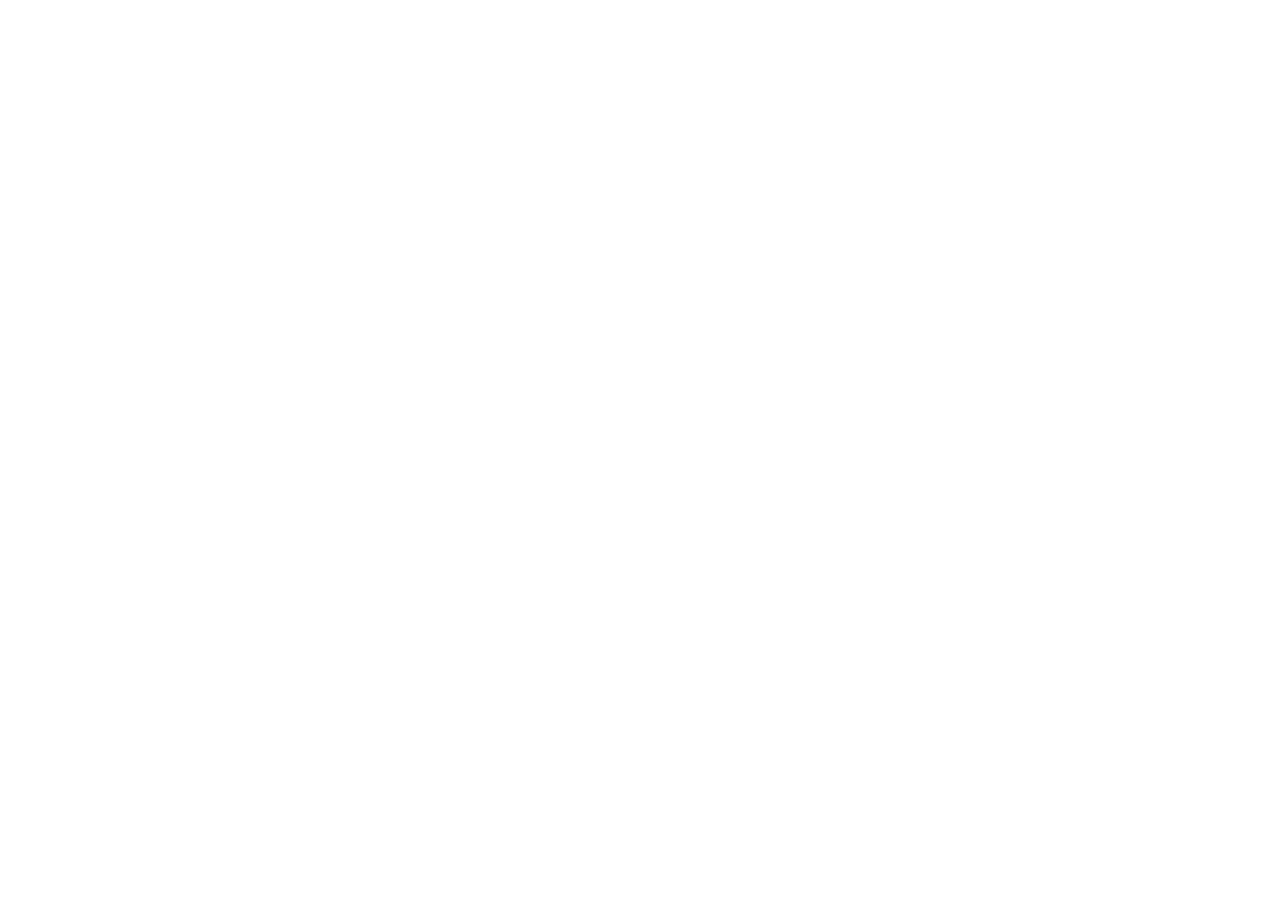
==== pages/about.html @ dcb8b2b8 "initial commit" ====
<!DOCTYPE html>
<html lang="en">
  <head>
    <meta charset="UTF-8" />
    <meta name="viewport" content="width=device-width, initial-scale=1.0" />
    <title>Document</title>
  </head>
  <body></body>
</html>
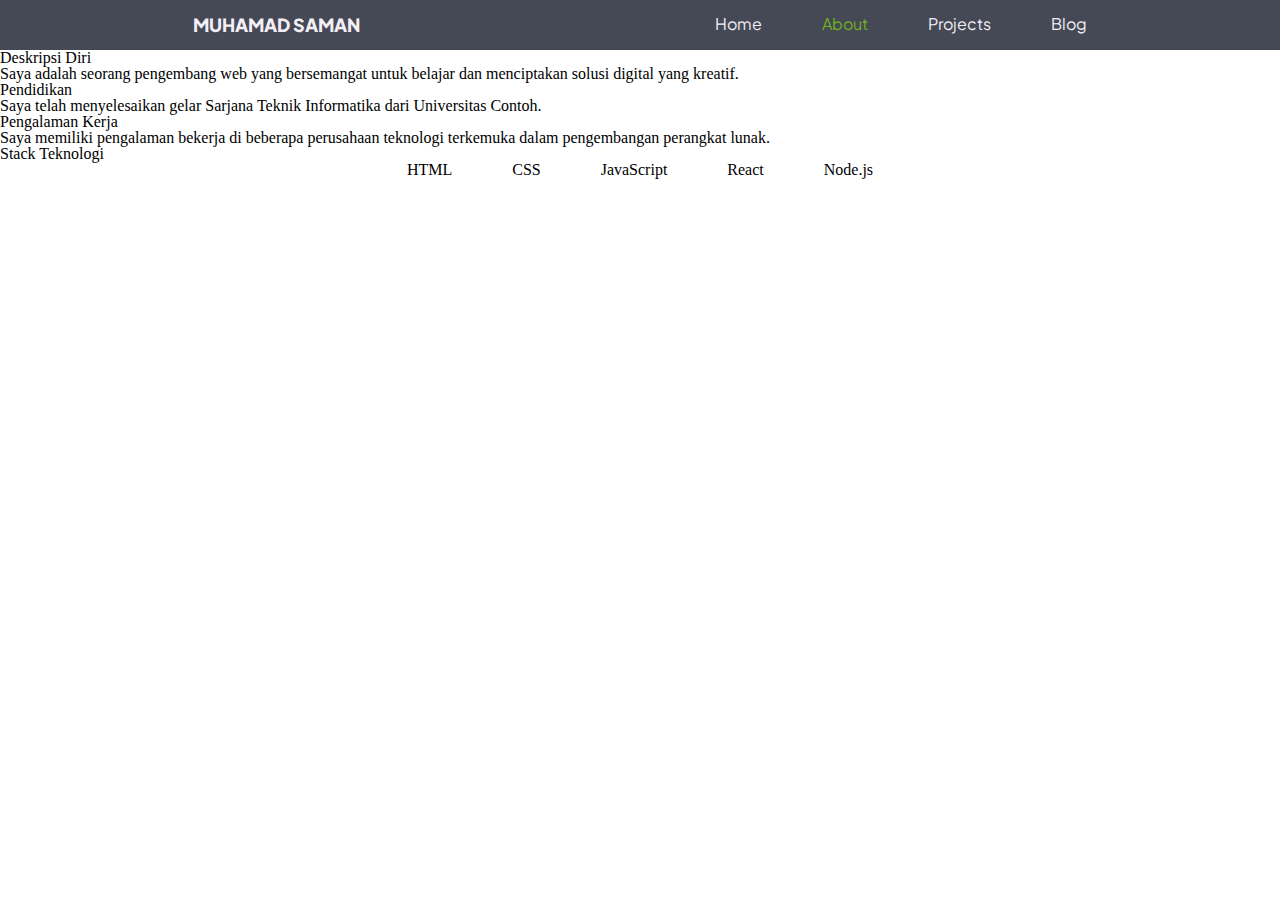
==== commit aeeb39b5: "adadsad" ====
--- a/pages/about.html
+++ b/pages/about.html
@@ -3,7 +3,61 @@
   <head>
     <meta charset="UTF-8" />
     <meta name="viewport" content="width=device-width, initial-scale=1.0" />
-    <title>Document</title>
+    <title>About Me</title>
+    <link rel="preconnect" href="https://fonts.googleapis.com" />
+    <link rel="preconnect" href="https://fonts.gstatic.com" crossorigin />
+    <link
+      href="https://fonts.googleapis.com/css2?family=Plus+Jakarta+Sans:ital,wght@0,200;0,300;0,400;0,500;0,600;0,700;0,800;1,200;1,300;1,400;1,500;1,600;1,700;1,800&display=swap"
+      rel="stylesheet"
+    />
+    <link rel="stylesheet" href="../styles/about.css" />
   </head>
-  <body></body>
+  <body>
+    <header>
+      <nav>
+        <span id="logo">MUHAMAD SAMAN</span>
+        <ul class="">
+          <li><a href="/index.html" class="">Home</a></li>
+          <li><a href="/pages/about.html" class="active">About</a></li>
+          <li><a href="/pages/projects.html">Projects</a></li>
+          <li><a href="/pages/blog.html">Blog</a></li>
+        </ul>
+      </nav>
+    </header>
+    <div class="container">
+      <section class="section">
+        <h2>Deskripsi Diri</h2>
+        <p>
+          Saya adalah seorang pengembang web yang bersemangat untuk belajar dan
+          menciptakan solusi digital yang kreatif.
+        </p>
+      </section>
+      <section class="section">
+        <h2>Pendidikan</h2>
+        <p>
+          Saya telah menyelesaikan gelar Sarjana Teknik Informatika dari
+          Universitas Contoh.
+        </p>
+      </section>
+      <section class="section">
+        <h2>Pengalaman Kerja</h2>
+        <p>
+          Saya memiliki pengalaman bekerja di beberapa perusahaan teknologi
+          terkemuka dalam pengembangan perangkat lunak.
+        </p>
+      </section>
+      <section class="section">
+        <h2>Stack Teknologi</h2>
+        <div class="tech-stack">
+          <ul>
+            <li>HTML</li>
+            <li>CSS</li>
+            <li>JavaScript</li>
+            <li>React</li>
+            <li>Node.js</li>
+          </ul>
+        </div>
+      </section>
+    </div>
+  </body>
 </html>
--- a/styles/about.css
+++ b/styles/about.css
@@ -0,0 +1,170 @@
+/* http://meyerweb.com/eric/tools/css/reset/ 
+   v2.0 | 20110126
+   License: none (public domain)
+*/
+
+html,
+body,
+div,
+span,
+applet,
+object,
+iframe,
+h1,
+h2,
+h3,
+h4,
+h5,
+h6,
+p,
+blockquote,
+pre,
+a,
+abbr,
+acronym,
+address,
+big,
+cite,
+code,
+del,
+dfn,
+em,
+img,
+ins,
+kbd,
+q,
+s,
+samp,
+small,
+strike,
+strong,
+sub,
+sup,
+tt,
+var,
+b,
+u,
+i,
+center,
+dl,
+dt,
+dd,
+ol,
+ul,
+li,
+fieldset,
+form,
+label,
+legend,
+table,
+caption,
+tbody,
+tfoot,
+thead,
+tr,
+th,
+td,
+article,
+aside,
+canvas,
+details,
+embed,
+figure,
+figcaption,
+footer,
+header,
+hgroup,
+menu,
+nav,
+output,
+ruby,
+section,
+summary,
+time,
+mark,
+audio,
+video {
+  margin: 0;
+  padding: 0;
+  border: 0;
+  font-size: 100%;
+  font: inherit;
+  vertical-align: baseline;
+}
+/* HTML5 display-role reset for older browsers */
+article,
+aside,
+details,
+figcaption,
+figure,
+footer,
+header,
+hgroup,
+menu,
+nav,
+section {
+  display: block;
+}
+body {
+  line-height: 1;
+}
+ol,
+ul {
+  list-style: none;
+}
+blockquote,
+q {
+  quotes: none;
+}
+blockquote:before,
+blockquote:after,
+q:before,
+q:after {
+  content: "";
+  content: none;
+}
+table {
+  border-collapse: collapse;
+  border-spacing: 0;
+}
+:root {
+  --night-netral: #0d0a0b;
+  --charcoal-netral: #454955;
+  --magnolia-netral: #f3eff5;
+  --primary-green: #72b01d;
+  --secondary-green: #3f7d20;
+}
+ul {
+  display: flex;
+  justify-content: center;
+  gap: 60px;
+}
+
+li a {
+  text-decoration: none;
+  color: var(--magnolia-netral);
+  font-family: "Plus Jakarta Sans";
+
+  font-size: 16px;
+}
+li a:hover {
+  color: var(--secondary-green);
+}
+.active {
+  color: var(--primary-green);
+}
+header {
+  background-color: var(--charcoal-netral);
+  padding: 16px;
+}
+
+nav {
+  display: flex;
+  justify-content: space-around;
+}
+#logo {
+  font-family: "Plus Jakarta Sans";
+  color: var(--magnolia-netral);
+  font-weight: 800;
+  font-size: 18px;
+}
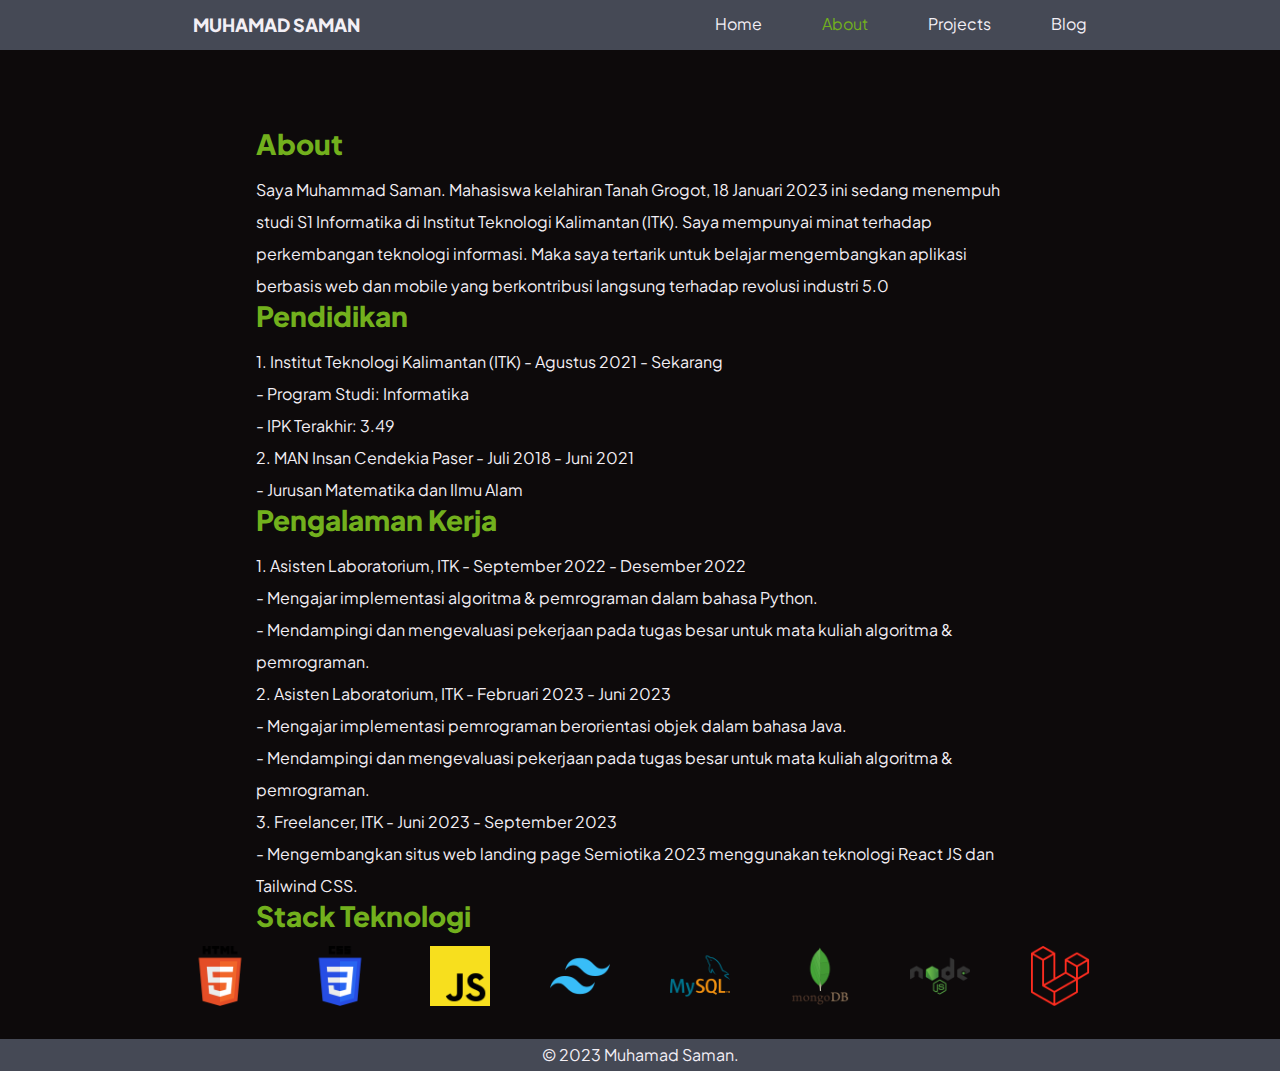
==== commit 7d111031: "finish" ====
--- a/pages/about.html
+++ b/pages/about.html
@@ -24,40 +24,96 @@
         </ul>
       </nav>
     </header>
-    <div class="container">
-      <section class="section">
-        <h2>Deskripsi Diri</h2>
-        <p>
-          Saya adalah seorang pengembang web yang bersemangat untuk belajar dan
-          menciptakan solusi digital yang kreatif.
-        </p>
-      </section>
-      <section class="section">
-        <h2>Pendidikan</h2>
-        <p>
-          Saya telah menyelesaikan gelar Sarjana Teknik Informatika dari
-          Universitas Contoh.
-        </p>
-      </section>
-      <section class="section">
-        <h2>Pengalaman Kerja</h2>
-        <p>
-          Saya memiliki pengalaman bekerja di beberapa perusahaan teknologi
-          terkemuka dalam pengembangan perangkat lunak.
-        </p>
-      </section>
-      <section class="section">
-        <h2>Stack Teknologi</h2>
-        <div class="tech-stack">
-          <ul>
-            <li>HTML</li>
-            <li>CSS</li>
-            <li>JavaScript</li>
-            <li>React</li>
-            <li>Node.js</li>
-          </ul>
-        </div>
-      </section>
-    </div>
+    <main>
+      <div>
+        <section class="about">
+          <h2>About</h2>
+          <p>
+            Saya Muhammad Saman. Mahasiswa kelahiran Tanah Grogot, 18 Januari
+            2023 ini sedang menempuh studi S1 Informatika di Institut Teknologi
+            Kalimantan (ITK). Saya mempunyai minat terhadap perkembangan
+            teknologi informasi. Maka saya tertarik untuk belajar mengembangkan
+            aplikasi berbasis web dan mobile yang berkontribusi langsung
+            terhadap revolusi industri 5.0
+          </p>
+        </section>
+        <section class="section">
+          <h2>Pendidikan</h2>
+          <p>
+            1. Institut Teknologi Kalimantan (ITK) - Agustus 2021 - Sekarang<br />
+            - Program Studi: Informatika<br />
+            - IPK Terakhir: 3.49
+          </p>
+          <p>
+            2. MAN Insan Cendekia Paser - Juli 2018 - Juni 2021<br />
+            - Jurusan Matematika dan Ilmu Alam
+          </p>
+        </section>
+        <section class="section">
+          <h2>Pengalaman Kerja</h2>
+          <p>
+            1. Asisten Laboratorium, ITK - September 2022 - Desember 2022<br />
+            - Mengajar implementasi algoritma & pemrograman dalam bahasa
+            Python.<br />
+            - Mendampingi dan mengevaluasi pekerjaan pada tugas besar untuk mata
+            kuliah algoritma & pemrograman.
+          </p>
+          <p>
+            2. Asisten Laboratorium, ITK - Februari 2023 - Juni 2023<br />
+            - Mengajar implementasi pemrograman berorientasi objek dalam bahasa
+            Java.<br />
+            - Mendampingi dan mengevaluasi pekerjaan pada tugas besar untuk mata
+            kuliah algoritma & pemrograman.
+          </p>
+          <p>
+            3. Freelancer, ITK - Juni 2023 - September 2023<br />
+            - Mengembangkan situs web landing page Semiotika 2023 menggunakan
+            teknologi React JS dan Tailwind CSS.
+          </p>
+        </section>
+        <section class="section">
+          <h2>Stack Teknologi</h2>
+          <div class="tech-stack">
+            <ul>
+              <li>
+                <img src="../assets/logos_html-5.png" width="60px" alt="" />
+              </li>
+              <li>
+                <img src="../assets/logos_css-3.png" width="60px" alt="" />
+              </li>
+              <li>
+                <img src="../assets/logos_javascript.png" width="60px" alt="" />
+              </li>
+              <li>
+                <img
+                  src="../assets/devicon_tailwindcss.png"
+                  width="60px"
+                  alt=""
+                />
+              </li>
+              <li>
+                <img src="../assets/logos_mysql.png" width="60px" alt="" />
+              </li>
+              <li>
+                <img
+                  src="../assets/devicon_mongodb-wordmark.png"
+                  width="60px"
+                  alt=""
+                />
+              </li>
+              <li>
+                <img src="../assets/logos_nodejs.png" width="60px" alt="" />
+              </li>
+              <li>
+                <img src="../assets/logos_laravel.png" width="60px" alt="" />
+              </li>
+            </ul>
+          </div>
+        </section>
+      </div>
+    </main>
+    <footer>
+      <p>&copy; 2023 Muhamad Saman.</p>
+    </footer>
   </body>
 </html>
--- a/styles/about.css
+++ b/styles/about.css
@@ -168,3 +168,33 @@
   font-weight: 800;
   font-size: 18px;
 }
+main {
+  background-color: var(--night-netral);
+  padding-bottom: 30px;
+}
+h2 {
+  color: var(--primary-green);
+  font-family: "Plus Jakarta Sans";
+  font-weight: 800;
+  font-size: 28px;
+  margin-bottom: 16px;
+}
+p {
+  color: var(--magnolia-netral);
+  font-family: "Plus Jakarta Sans";
+  font-size: 16px;
+}
+main > div {
+  margin: 0 auto;
+  padding-top: 80px;
+  width: 60%;
+}
+p {
+  line-height: 2;
+}
+footer {
+  background-color: var(--charcoal-netral);
+}
+footer p {
+  text-align: center;
+}
